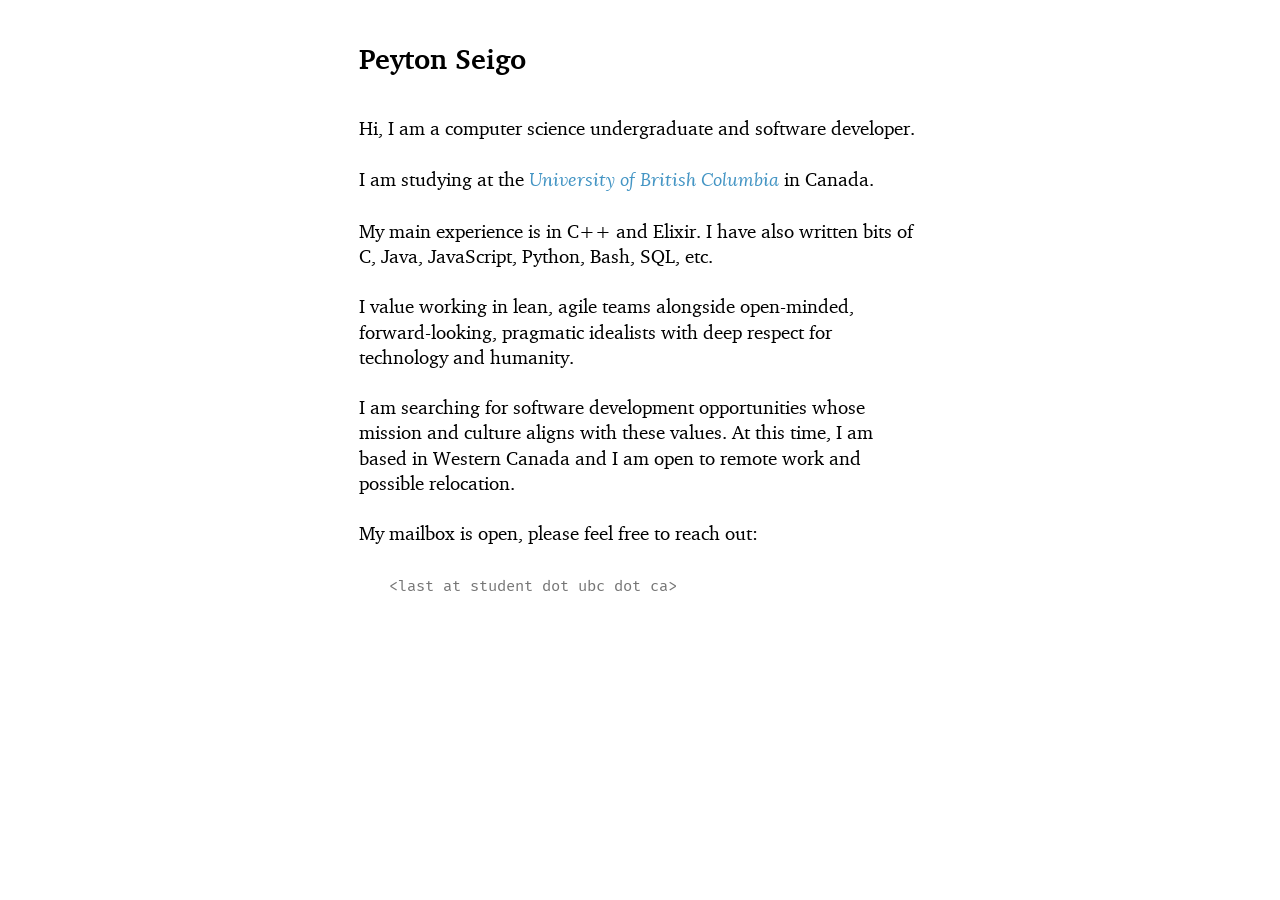
==== index.html @ 7cc97f0b "..." ====
<!doctype html>
<html lang="en">
<head>
  <meta charset="utf-8">
  <title>Peyton Seigo</title>

  <meta name="author" content="Peyton Seigo">
  <meta name="description" content="Peyton is a computer science undergraduate and software developer.">
  <meta name="viewport" content="width=device-width, initial-scale=1">
  <meta name="theme-color" content="#2577a6">

  <meta property="og:site_name" content="Peyton Seigo">
  <meta property="og:url" content="https://peytonseigo.ca/">
  <meta property="og:locale" content="en_CA">

  <meta property="og:type" content="website">
  <meta name="twitter:card" content="summary">

  <meta property="og:title" content="Peyton Seigo">
  <meta name="twitter:title" content="Peyton Seigo">
  <meta property="og:description" content="Peyton Seigo's website.">
  <meta name="twitter:description" content="Peyton Seigo's website.">
  <meta property="og:image" content="https://peytonseigo.ca/images/social-media-hero.png">
  <meta name="twitter:image" content="https://peytonseigo.ca/images/social-media-hero.png">
  <meta property="og:image:alt" content="Peyton Seigo">
  <meta name="twitter:image:alt" content="Peyton Seigo">

  <link rel="apple-touch-icon" type="image/x-icon" sizes="180x180" href="https://peytonseigo.ca/apple-touch-icon.png">
  <link rel="icon" type="image/x-icon" sizes="32x32" href="https://peytonseigo.ca/favicon-32x32.png">
  <link rel="icon" type="image/x-icon" sizes="16x16" href="https://peytonseigo.ca/favicon-16x16.png">
  <link rel="manifest" href="https://peytonseigo.ca/site.webmanifest">

  <link rel="stylesheet" href="/css/prism-duotone-light.css"><style>/*! modern-normalize v0.6.0 | MIT License | https://github.com/sindresorhus/modern-normalize */*,::after,::before{box-sizing:border-box}:root{-moz-tab-size:4;-o-tab-size:4;tab-size:4}html{line-height:1.15;-webkit-text-size-adjust:100%}body{margin:0}body{font-family:system-ui,-apple-system,"Segoe UI",Roboto,Helvetica,Arial,sans-serif,"Apple Color Emoji","Segoe UI Emoji"}hr{height:0}abbr[title]{-webkit-text-decoration:underline dotted;text-decoration:underline dotted}b,strong{font-weight:bolder}code,kbd,pre,samp{font-family:SFMono-Regular,Consolas,"Liberation Mono",Menlo,monospace;font-size:1em}small{font-size:80%}sub,sup{font-size:75%;line-height:0;position:relative;vertical-align:baseline}sub{bottom:-.25em}sup{top:-.5em}button,input,optgroup,select,textarea{font-family:inherit;font-size:100%;line-height:1.15;margin:0}button,select{text-transform:none}[type=button],[type=reset],[type=submit],button{-webkit-appearance:button}[type=button]::-moz-focus-inner,[type=reset]::-moz-focus-inner,[type=submit]::-moz-focus-inner,button::-moz-focus-inner{border-style:none;padding:0}[type=button]:-moz-focusring,[type=reset]:-moz-focusring,[type=submit]:-moz-focusring,button:-moz-focusring{outline:1px dotted ButtonText}fieldset{padding:.35em .75em .625em}legend{padding:0}progress{vertical-align:baseline}[type=number]::-webkit-inner-spin-button,[type=number]::-webkit-outer-spin-button{height:auto}[type=search]{-webkit-appearance:textfield;outline-offset:-2px}[type=search]::-webkit-search-decoration{-webkit-appearance:none}::-webkit-file-upload-button{-webkit-appearance:button;font:inherit}summary{display:list-item}@font-face{font-family:Charter;src:url(/fonts/charter_regular-webfont.eot);src:url(/fonts/charter_regular-webfont.eot?#iefix) format("embedded-opentype"),url(/fonts/charter_regular-webfont.woff) format("woff");font-weight:400;font-style:normal;font-display:swap}@font-face{font-family:Charter;src:url(/fonts/charter_bold-webfont.eot);src:url(/fonts/charter_bold-webfont.eot?#iefix) format("embedded-opentype"),url(/fonts/charter_bold-webfont.woff) format("woff");font-weight:700;font-style:normal;font-display:swap}@font-face{font-family:Charter;src:url(/fonts/charter_italic-webfont.eot);src:url(/fonts/charter_italic-webfont.eot?#iefix) format("embedded-opentype"),url(/fonts/charter_italic-webfont.woff) format("woff");font-weight:400;font-style:italic;font-display:swap}@font-face{font-family:Charter;src:url(/fonts/charter_bold_italic-webfont.eot);src:url(/fonts/charter_bold_italic-webfont.eot?#iefix) format("embedded-opentype"),url(/fonts/charter_bold_italic-webfont.woff) format("woff");font-weight:700;font-style:italic;font-display:swap}@font-face{font-family:Lora;src:url(/fonts/lora-variablefont_wght-webfont.woff2) format("woff2"),url(/fonts/lora-variablefont_wght-webfont.woff) format("woff");font-weight:400;font-style:normal;font-display:swap}@font-face{font-family:Lora;src:url(/fonts/lora-italic-variablefont_wght-webfont.woff2) format("woff2"),url(/fonts/lora-italic-variablefont_wght-webfont.woff) format("woff");font-weight:400;font-style:italic;font-display:swap}@font-face{font-family:Merriweather;src:url(/fonts/merriweather-light-webfont.woff2) format("woff2"),url(/fonts/merriweather-light-webfont.woff) format("woff");font-weight:300;font-style:normal;font-display:swap}@font-face{font-family:Merriweather;src:url(/fonts/merriweather-lightitalic-webfont.woff2) format("woff2"),url(/fonts/merriweather-lightitalic-webfont.woff) format("woff");font-weight:300;font-style:italic;font-display:swap}@font-face{font-family:Merriweather;src:url(/fonts/merriweather-regular-webfont.woff2) format("woff2"),url(/fonts/merriweather-regular-webfont.woff) format("woff");font-weight:400;font-style:normal;font-display:swap}@font-face{font-family:Merriweather;src:url(/fonts/merriweather-italic-webfont.woff2) format("woff2"),url(/fonts/merriweather-italic-webfont.woff) format("woff");font-weight:400;font-style:italic;font-display:swap}@font-face{font-family:Merriweather;src:url(/fonts/merriweather-bold-webfont.woff2) format("woff2"),url(/fonts/merriweather-bold-webfont.woff) format("woff");font-weight:700;font-style:normal;font-display:swap}@font-face{font-family:Merriweather;src:url(/fonts/merriweather-bolditalic-webfont.woff2) format("woff2"),url(/fonts/merriweather-bolditalic-webfont.woff) format("woff");font-weight:700;font-style:italic;font-display:swap}@font-face{font-family:Merriweather;src:url(/fonts/merriweather-black-webfont.woff2) format("woff2"),url(/fonts/merriweather-black-webfont.woff) format("woff");font-weight:900;font-style:normal;font-display:swap}@font-face{font-family:Merriweather;src:url(/fonts/merriweather-blackitalic-webfont.woff2) format("woff2"),url(/fonts/merriweather-blackitalic-webfont.woff) format("woff");font-weight:900;font-style:italic;font-display:swap}@font-face{font-family:"Yeseva One";src:url(/fonts/yesevaone-regular-webfont.woff2) format("woff2"),url(/fonts/yesevaone-regular-webfont.woff) format("woff");font-weight:400;font-style:normal;font-display:swap}@font-face{font-family:"Fira Code";src:url(/fonts/FiraCode-Light.woff2) format("woff2"),url(/fonts/FiraCode-Light.woff) format("woff");font-weight:300;font-style:normal;font-display:swap}@font-face{font-family:"Fira Code";src:url(/fonts/FiraCode-Regular.woff2) format("woff2"),url(/fonts/FiraCode-Regular.woff) format("woff");font-weight:400;font-style:normal;font-display:swap}@font-face{font-family:"Fira Code";src:url(/fonts/FiraCode-Medium.woff2) format("woff2"),url(/fonts/FiraCode-Medium.woff) format("woff");font-weight:500;font-style:normal;font-display:swap}@font-face{font-family:"Fira Code";src:url(/fonts/FiraCode-SemiBold.woff2) format("woff2"),url(/fonts/FiraCode-SemiBold.woff) format("woff");font-weight:600;font-style:normal;font-display:swap}@font-face{font-family:"Fira Code";src:url(/fonts/FiraCode-Bold.woff2) format("woff2"),url(/fonts/FiraCode-Bold.woff) format("woff");font-weight:700;font-style:normal;font-display:swap}@font-face{font-family:"Fira Code VF";src:url(/fonts/FiraCode-VF.woff2) format("woff2-variations"),url(/fonts/FiraCode-VF.woff) format("woff-variations");font-weight:300 700;font-style:normal;font-display:swap}footer{color:#828282;font-size:.75em;font-style:italic;letter-spacing:.075em;padding:1em;position:absolute;bottom:0;left:0;right:0;text-align:center}nav.website-nav ul{list-style:none;margin:0 auto}nav.website-nav li{display:inline;margin-right:16px}nav.website-nav ul>li>a{color:#000;font-size:12pt;font-style:normal}nav.website-nav ul>li>a:hover{color:#4f4f4f}nav.website-nav ul>li.active>a{color:#828282;font-style:italic}nav.website-nav ul>li.active>a:hover{color:#828282}nav.website-nav ul>li.special>a{color:#2577a6}nav.website-nav ul>li.special>a:hover{color:#4495c4}nav.website-nav ul>li.special.active>a{color:#4495c4;font-style:italic}nav.website-nav ul>li.special.active>a:hover{color:#4495c4}body>main>header{grid-column:main;margin-top:1em}@media(min-width:601px){body>main>header{text-align:left}}@media(max-width:600px){body>main>header{text-align:center}}body>main>header>*{grid-column:main}body>main>header>span.h1-container{color:#2577a6;margin:0;margin-top:.2em}body>main>header>span.h1-container>*{display:inline}body>main>header>span.h1-container>*>a{font-style:normal}body>main>header>span.h1-container>h1{font-family:Lora,Georgia,serif;margin:0;font-size:1.1em}body>main>header>div.header-nav{grid-column:main}body>main>header>div.header-nav>nav{position:relative}body>main>header>div.header-nav>nav>ul{padding:0}body>main>header>div.header-nav .fa-ellipsis-h{font-size:36px}body>main>header>div.header-nav .nav-open-btn{display:none}@media(max-width:600px){body>main>header>div.header-nav .nav-open-btn{display:inline-block;height:45px;padding-left:70px;padding-right:70px;margin-top:12px;-webkit-filter:invert(17%) sepia(68%) saturate(846%) hue-rotate(163deg) brightness(95%) contrast(99%);filter:invert(17%) sepia(68%) saturate(846%) hue-rotate(163deg) brightness(95%) contrast(99%)}body>main>header>div.header-nav nav{display:none}}body>main>header>div.fullscreen-nav{visibility:hidden;position:fixed;background-color:#063956;top:0;left:0;width:100%;height:0;overflow:hidden;opacity:0;transition:opacity .35s,visibility .35s,height .35s;z-index:999;text-align:left}body>main>header>div.fullscreen-nav.open{visibility:visible;opacity:1;height:100%}body>main>header>div.fullscreen-nav .nav-close-btn{-webkit-filter:invert(99%) sepia(3%) saturate(250%) hue-rotate(230deg) brightness(120%) contrast(100%);filter:invert(99%) sepia(3%) saturate(250%) hue-rotate(230deg) brightness(120%) contrast(100%);width:68px;height:68px;padding:20px;position:absolute;top:1.2em;right:1.2em;font-size:2em;font-style:light}body>main>header>div.fullscreen-nav>nav{height:100%}body>main>header>div.fullscreen-nav>nav>ul{width:80%;position:absolute;top:50%;left:40%;transform:translate(-40%,-50%);line-height:2.4em}body>main>header>div.fullscreen-nav>nav>ul>li{display:block}body>main>header>div.fullscreen-nav>nav>ul>li>a{font-size:2em;color:#fff;font-weight:400;font-style:normal}body>main>header>div.fullscreen-nav>nav>ul>li>a:hover{color:#e0e0e0}body>main>header>div.fullscreen-nav>nav>ul>li.active>a{color:#bdbdbd;font-style:italic}body>main>header>div.fullscreen-nav>nav>ul>li.active>a:hover{color:#bdbdbd}body>main>header>div.fullscreen-nav>nav>ul>li.special>a{color:#d9bd7e}body>main>header>div.fullscreen-nav>nav>ul>li.special>a:hover{color:#a8883c}body>main>header>div.fullscreen-nav>nav>ul>li.special.active>a{color:#a8883c;font-style:italic}body>main>header>div.fullscreen-nav>nav>ul>li.special.active>a:hover{color:#a8883c}body>main>header>hr{border-bottom-style:solid;border-bottom-width:2px}html{height:100%}body{min-height:100%;position:relative}@media only screen and (min-width:1100px){.one-column{width:718px;margin:0 auto}}@media only screen and (min-width:800px)and (max-width:1100px){.one-column{margin:0 15%}}@media only screen and (max-width:800px){.one-column{margin:0 5%}}main{width:100%;position:relative;display:grid;padding-bottom:5em}@media(min-width:980px){main{grid-template-columns:[full-start] minmax(1em,1fr) [expansion-start] minmax(0,8em) [main-start] minmax(12em,600px) [main-end] minmax(0,8em) [expansion-end] minmax(1em,1fr) [full-end]}}@media(max-width:980px){main{grid-template-columns:[full-start] minmax(1em,1fr) [main-start] minmax(12em,600px) [main-end] minmax(1em,1fr) [full-end]}}main>figure{margin:0;display:inherit;grid-template-columns:inherit;grid-column:full;background-color:#111;color:#fff}main>figure>*{grid-column:main}main>*{margin:0;grid-column:main}body{font-family:Charter,Merriweather,Lucida Bright,serif;font-size:14pt;line-height:1.35;/*-webkit-hyphens:auto;-ms-hyphens:auto;hyphens:auto;*/text-rendering:optimizeLegibility}ol,p,ul{margin:.5em 0}.link-style,a{transition-duration:.1s;transition-timing-function:ease-in-out;transition-property:color;cursor:pointer;font-family:Lora,Georgia,serif;font-style:italic;font-size:.95em;color:#4495c4;text-decoration:none}.link-style:hover,a:hover{color:#9dcbe6}.link-style.big-link,a.big-link{font-size:1.2em;font-weight:700}.link-style.header-anchor,a.header-anchor{color:#bdbdbd}.link-style.header-anchor:hover,a.header-anchor:hover{color:#e0e0e0}@media(min-width:980px){.link-style.header-anchor,a.header-anchor{font-size:.8em;position:absolute;left:-1.1em;top:.2em}}a.post-tag{transition-duration:.1s;transition-timing-function:ease-in-out;background-color:#f2f2f2;border-radius:1em;color:#4f4f4f;display:inline-block;font-size:12px;margin-bottom:5px;margin-right:7px;padding:4px 11px;text-decoration:none;transition-property:background-color}a.post-tag:hover{background-color:#e0e0e0}blockquote{font-size:.95em;line-height:1.3;margin-left:2.5rem;font-style:italic}ol{list-style-type:decimal}ol>li>ol{list-style-type:lower-roman}ol>li>ol>li>ol{list-style-type:lower-latin}nav.table-of-contents>ol>li>a{font-style:normal;font-size:.95em}ol.chevron,ul.chevron{list-style:none}ol.chevron>li,ul.chevron>li{margin-left:-20px}ol.chevron>li::before,ul.chevron>li::before{content:"➤";font-size:.6em;margin-left:-20px;margin-top:6px;position:absolute}ol.no-bullet,ul.no-bullet{list-style:none}dl>dt{list-style:none;font-weight:700}dl>dd{margin-left:0;margin-bottom:1em}@media(max-width:980px){dl>dd,dl>dt{margin-left:40px}}dl.chevron>dt::before{content:"›";font-size:2em;margin-left:-35px;margin-top:-20px;position:absolute;padding:.1em .2em}dl.numbered{counter-reset:list-counter}dl.numbered>dt::before{content:counter(list-counter);counter-increment:list-counter;font-size:.8em;margin-left:-2.5em;margin-top:.17em;position:absolute;padding:.1em .5em;border:.1em solid;border-radius:1em}dl.hammer-and-wrench>dt::before{content:"🛠";margin-left:-1.61em;position:absolute}dl.boxed-with-bullet{background-color:#faf8f5;margin:.6em 0;padding:1.15em 2.5em}dl.boxed-without-bullet{background-color:#faf8f5;margin:.6em 0;padding:1.07em 1.6em}h1,h2,h3,h4,h5,h6{position:relative;margin-bottom:.5em;margin-top:.8em}h2{font-size:1.35em}h3{font-size:1.05em}table{border-spacing:.7em}table>thead{text-align:left}hr{width:100%;border:0;border-bottom:3px dotted #e0e0e0}mark{background-color:#ffed5a}.style-links a{font-family:Lora,Georgia,serif;font-size:.94em;font-variant:small-caps;letter-spacing:.1em;text-decoration:none;text-transform:lowercase}address{display:inline;font-style:inherit}select{padding:.2em 1em}.selector-code-block{display:none}article .post-end-cta{background-color:#faf8f5;margin:1em 0;padding:1.2em}article.main{display:inherit;grid-column:full;grid-template-columns:inherit;padding:0}article.main>*{grid-column:main}article.main>h1{font-size:1.6em;line-height:118%;margin-bottom:.2em;text-align:left}article.main>time.post-date{color:#828282;display:block;text-align:left;margin-bottom:.5em}article.main>.full-width{background-color:#faf8f5;display:inherit;grid-column:full;grid-template-columns:inherit;margin:0;padding:1em 1em 0 1em;margin:1em 0;overflow:auto}article.main>.full-width.align-main>*{grid-column:main}article.main>.full-width.align-expansion>*{grid-column:expansion}article.main>.full-width>*{margin-bottom:1em}article.main .post-cover{margin-bottom:1em}article.main .post-cover>img{margin:0 auto}article.main .center-horizontal{margin:0 auto}article.main .post-cover{display:grid;grid-template-columns:inherit;grid-column:expansion;justify-content:center}article.main .post-cover>figcaption{grid-column:main;padding-top:1em}article.main .post-cover>img{grid-column:expansion}@media(max-width:980px){article.main .full-width-on-small-screens{grid-column:full!important}article.main .post-cover{grid-column:full}article.main .post-cover>img{grid-column:full}}@media(min-width:980px){article.main .expand-on-desktop{grid-column:expansion!important}article.main div.aside-wrapper{visibility:hidden;height:0;width:0;padding:0;margin:0;border:none}article.main div.aside-wrapper>aside{visibility:visible;background-color:#fff;padding:.5em;position:relative;left:calc(2.5rem * -4 - 1em);width:calc(2.5rem * 4)}}.post-list .post-summary{margin:1.4em 0}.post-list .post-summary h3{margin:10px 0}.post-list .post-summary h3>a{color:#000;font-family:Lora,Georgia,serif;font-size:1.05em;font-style:normal;font-weight:700}.post-list .post-summary img{border-radius:.2em;border-color:#4f4f4f;max-height:200px;-o-object-fit:cover;object-fit:cover;width:100%}.post-list .post-summary .description{margin:11px 0}.landing-hero p.hero-subtitle{font-family:Lora,Georgia,serif;font-style:italic;font-weight:700;margin-bottom:5px}.landing-hero p.hero-description{font-size:1.2em;margin:1em 0 .2em 0;word-break:keep-all;-webkit-hyphens:none;-ms-hyphens:none;hyphens:none}@media(min-width:980px){.landing-hero{grid-column:main}}@media(min-width:980px){.index-featured{grid-column:main}}.index-featured>h2{font-size:1.5em;font-family:Yeseva One,Lora,Georgia,serif;font-weight:400;margin-bottom:0}.index-featured>div.background-ascii{display:block}@media(max-width:980px){.index-featured>div.background-ascii{display:none}}.index-featured>div.background-ascii>div{position:absolute;margin-top:.2em;margin-left:-4em;scale:1.1;z-index:-1;color:#9dcbe6;-webkit-filter:blur(.02em);filter:blur(.02em)}.index-featured>div.background-ascii>div>pre{overflow:hidden;-webkit-animation-name:fadein;animation-name:fadein;-webkit-animation-timing-function:linear;animation-timing-function:linear;-webkit-animation-duration:2s;animation-duration:2s}@-webkit-keyframes fadein{from{opacity:0;display:none}to{opacity:1;display:block}}@keyframes fadein{from{opacity:0;display:none}to{opacity:1;display:block}}.index-message{display:grid}@media(min-width:980px){.index-message{grid-column:full}}@media(min-width:980px){.index-message>.post-end-cta{grid-column:expansion}}.index-summaries{display:flex;gap:40px;flex-wrap:wrap}@media(min-width:980px){.index-summaries{grid-column:main}}.index-summaries>div{flex-grow:1;flex-basis:300px}.index-summaries>div>h2{font-size:1.5em;font-family:Yeseva One,Lora,Georgia,serif;font-weight:400;margin-bottom:0}body{background-color:#fff}figure img{max-width:100%}figure>figcaption{color:#828282}figure.center-contents>*{margin:0 auto}.youtube-embed{position:relative;width:100%;padding-top:56.25%}.youtube-embed>iframe{position:absolute;top:0;right:0;bottom:0;left:0;width:100%;height:100%}</style>

  <style>
    article {
      padding: 1em;
    }

    @keyframes fade-in {
      0% {
        opacity: 0;
      }
      100% {
        opacity: 1;
      }
    }

    .fade-in {
      animation: fade-in ease 2s;
    }

    .hidden {
      visibility: hidden;
    }

    .asdfghjkl {
      color: #757575;
      font-family: 'Fira Code', Consolas, Courier, monospace;
      /* font-size: .64em; */
      font-size: .81em;
      margin-left: 2em;
      margin-top: 6em;
    }
  </style>

</head>


<body>
<main>
<article>

  <h1>Peyton Seigo</h1>

  <div style="margin-top: 2em;">
    <p>
      Hi, I am a computer science undergraduate and software developer.
      <br><br>
      I am studying at the <a href="https://www.cs.ubc.ca/about-our-department" target="_blank" rel="noreferrer noopener">University of British Columbia</a> in Canada.
      <br><br>
      My main experience is in C++ and Elixir. I have also written bits of C, Java, JavaScript, Python, Bash, SQL, etc.
      <br><br>
      I value working in lean, agile teams alongside open-minded, forward-looking, pragmatic idealists with deep respect for technology and humanity.
      <br><br>
      I am searching for software development opportunities whose mission and culture aligns with these values. At this time, I am based in Western Canada and I am open to remote work and possible relocation.
      <br><br>
      My mailbox is open, please feel free to reach out:
      <br><br>
      <span class="asdfghjkl">&#60;last at student dot ubc dot ca&#62;</span>
    </p>
  </div>

</article>
</main>

<!--
<script type="text/javascript">
"use strict";

function cascade_reveal_HTML_children(element, delay) {
  return _do_cascade_reveal_HTML_children(element, delay, 0);
}

function _do_cascade_reveal_HTML_children(element, delay, index) {
  const children = element.children;
  const numItems = children.length;

  if (index < numItems) {
    setTimeout(() => {
      children.item(index).setAttribute("class", "fade-in");
      children.item(index).setAttribute("style", "");
      _do_cascade_reveal_HTML_children(element, delay, index + 1);
    }, delay);
  }

  return numItems * delay;
}

function reveal_HTML(element, delay = 0) {
  const reveal = e => e.setAttribute("class", element.getAttribute("class").replace("hidden", "fade-in"));
  if (delay > 0) {
     setTimeout(() => reveal(element), delay);
  } else {
    reveal(element);
  }
}

function main() {
  const list = document.getElementById("list");
  const asdfghjkl = document.getElementsByClassName("asdfghjkl")[0];

  const delay = 150;

  const revealTime = cascade_reveal_HTML_children(list, delay);
  reveal_HTML(asdfghjkl, revealTime + 7*delay);
}


// window.onload = main;
</script>
-->

<script data-goatcounter="https://pseigo.goatcounter.com/count" async src="https://gc.zgo.at/count.js">
</script>


</body>
</html>
---- css/prism-duotone-light.css ----
/*
Name:   Duotone Light
Author: Simurai, adapted from DuoTone themes for Atom (http://simurai.com/projects/2016/01/01/duotone-themes)

Conversion: Bram de Haan (http://atelierbram.github.io/Base2Tone-prism/output/prism/prism-base2tone-morning-light.css)
Generated with Base16 Builder (https://github.com/base16-builder/base16-builder)
*/

code[class*="language-"],
pre[class*="language-"] {
	font-family: Fira Code, Consolas, Menlo, Monaco, "Andale Mono WT", "Andale Mono", "Lucida Console", "Lucida Sans Typewriter", "DejaVu Sans Mono", "Bitstream Vera Sans Mono", "Liberation Mono", "Nimbus Mono L", "Courier New", Courier, monospace;
	font-feature-settings: "calt"; /* Fira Code: IE 10+, Edge Legacy */
	font-variant-ligatures: contextual; /* CodeMirror */
	font-size: 14px;
	line-height: 1.375;
	direction: ltr;
	text-align: left;
	white-space: pre;
	word-spacing: normal;
	word-break: normal;

	-moz-tab-size: 4;
	-o-tab-size: 4;
	tab-size: 4;

	-webkit-hyphens: none;
	-moz-hyphens: none;
	-ms-hyphens: none;
	hyphens: none;
	color: #555;
}

pre > code[class*="language-"] {
	font-size: 1em;
}

pre[class*="language-"]::-moz-selection, pre[class*="language-"] ::-moz-selection,
code[class*="language-"]::-moz-selection, code[class*="language-"] ::-moz-selection {
	text-shadow: none;
	background-color: #eee8d5;
}

pre[class*="language-"]::selection, pre[class*="language-"] ::selection,
code[class*="language-"]::selection, code[class*="language-"] ::selection {
	text-shadow: none;
	background-color: #eee8d5;
}

/* Code blocks */
pre[class*="language-"] {
	margin: .5em 0;
}

/* Inline code */
:not(pre) > code[class*="language-"] {
	padding: .1em;
	border-radius: .3em;
}

.token.comment,
.token.prolog,
.token.doctype,
.token.cdata {
	color: #b6ad9a;
}

.token.punctuation {
	color: #b6ad9a;
}

.token.namespace {
	opacity: .7;
}

.token.tag,
.token.operator,
.token.number {
	color: #063289;
}

.token.property,
.token.function {
	color: #b29762;
}

.token.tag-id,
.token.selector,
.token.atrule-id {
	color: #2d2006;
}

code.language-javascript,
.token.attr-name {
	color: #896724;
}

code.language-css,
code.language-scss,
.token.boolean,
.token.string,
.token.entity,
.token.url,
.language-css .token.string,
.language-scss .token.string,
.style .token.string,
.token.attr-value,
.token.keyword,
.token.control,
.token.directive,
.token.unit,
.token.statement,
.token.regex,
.token.atrule {
	color: #728fcb;
}

.token.placeholder,
.token.variable {
	color: #93abdc;
}

.token.deleted {
	display:block;
	background-color: #f7d9d8;
}

.token.inserted {
	text-decoration: none;
	display: block;
	background-color: #caf9cf;
}

.token.italic {
	font-style: italic;
}

.token.important,
.token.bold {
	font-weight: bold;
}

.token.important {
	color: #896724;
}

.token.entity {
	cursor: help;
}

pre > code.highlight {
	outline: .4em solid #896724;
	outline-offset: .4em;
}

/* overrides color-values for the Line Numbers plugin
 * http://prismjs.com/plugins/line-numbers/
 */
.line-numbers .line-numbers-rows {
	border-right-color: #ece8de;
}

.line-numbers-rows > span:before {
	color: #cdc4b1;
}

/* overrides color-values for the Line Highlight plugin
 * http://prismjs.com/plugins/line-highlight/
 */
.line-highlight {
	background: rgba(45, 32, 6, 0.2);
	background: -webkit-linear-gradient(left, rgba(45, 32, 6, 0.2) 70%, rgba(45, 32, 6, 0));
	background: linear-gradient(to right, rgba(45, 32, 6, 0.2) 70%, rgba(45, 32, 6, 0));
}
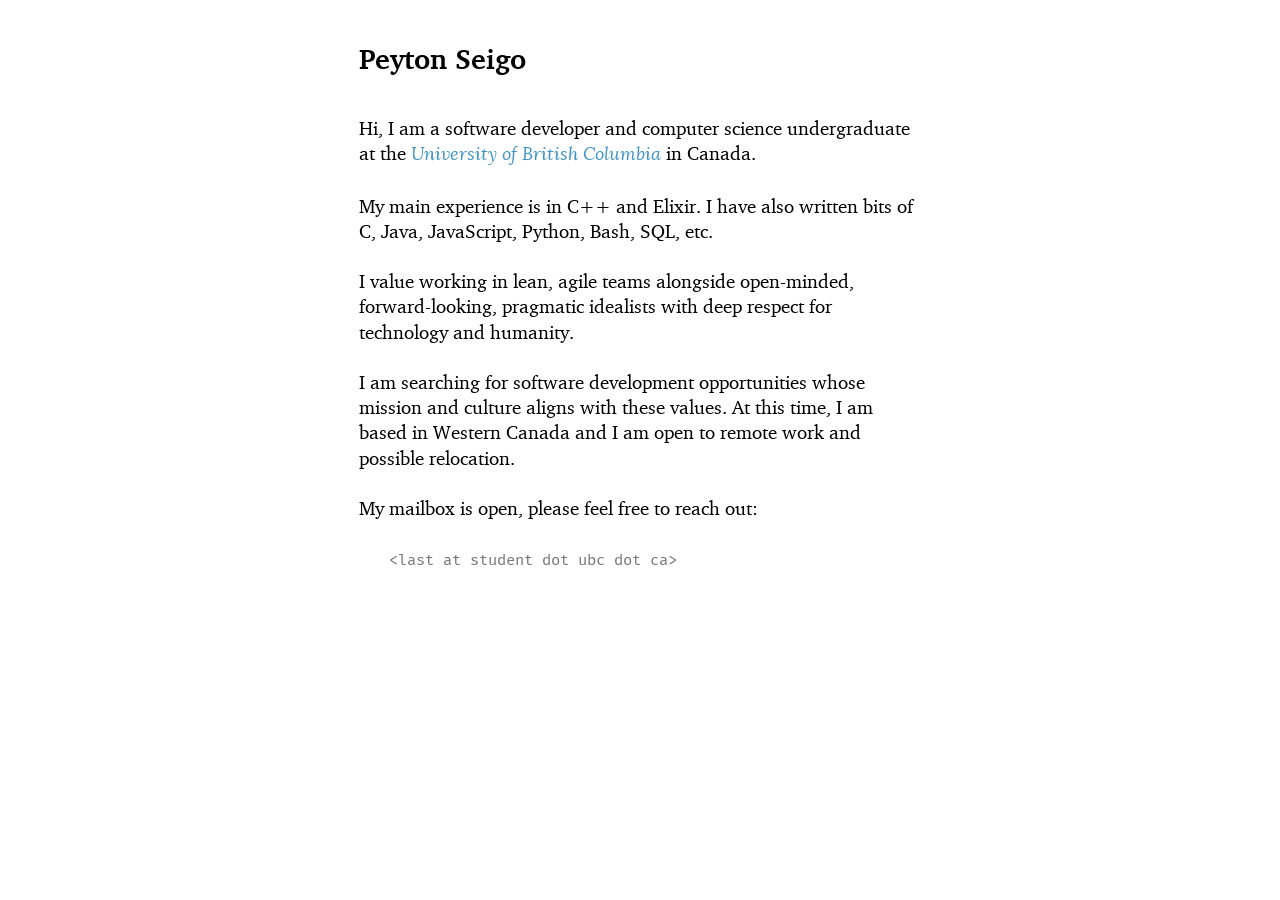
==== commit 5100bf99: "..." ====
--- a/index.html
+++ b/index.html
@@ -75,9 +75,7 @@
 
   <div style="margin-top: 2em;">
     <p>
-      Hi, I am a computer science undergraduate and software developer.
-      <br><br>
-      I am studying at the <a href="https://www.cs.ubc.ca/about-our-department" target="_blank" rel="noreferrer noopener">University of British Columbia</a> in Canada.
+      Hi, I am a software developer and computer science undergraduate at the <a href="https://www.cs.ubc.ca/about-our-department" target="_blank" rel="noreferrer noopener">University of British Columbia</a> in Canada.
       <br><br>
       My main experience is in C++ and Elixir. I have also written bits of C, Java, JavaScript, Python, Bash, SQL, etc.
       <br><br>
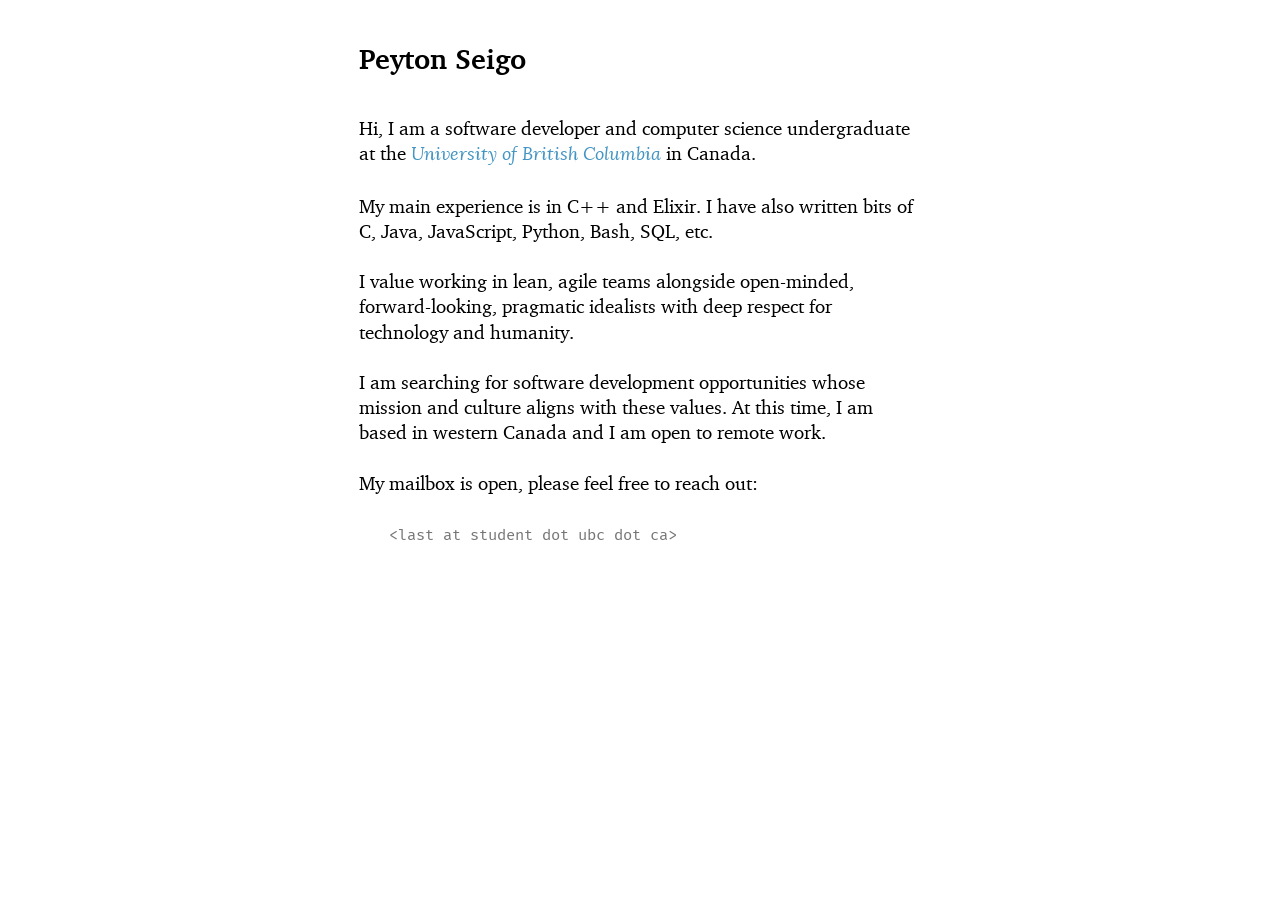
==== commit 0b753f24: "..." ====
--- a/index.html
+++ b/index.html
@@ -81,7 +81,7 @@
       <br><br>
       I value working in lean, agile teams alongside open-minded, forward-looking, pragmatic idealists with deep respect for technology and humanity.
       <br><br>
-      I am searching for software development opportunities whose mission and culture aligns with these values. At this time, I am based in Western Canada and I am open to remote work and possible relocation.
+      I am searching for software development opportunities whose mission and culture aligns with these values. At this time, I am based in western Canada and I am open to remote work.
       <br><br>
       My mailbox is open, please feel free to reach out:
       <br><br>
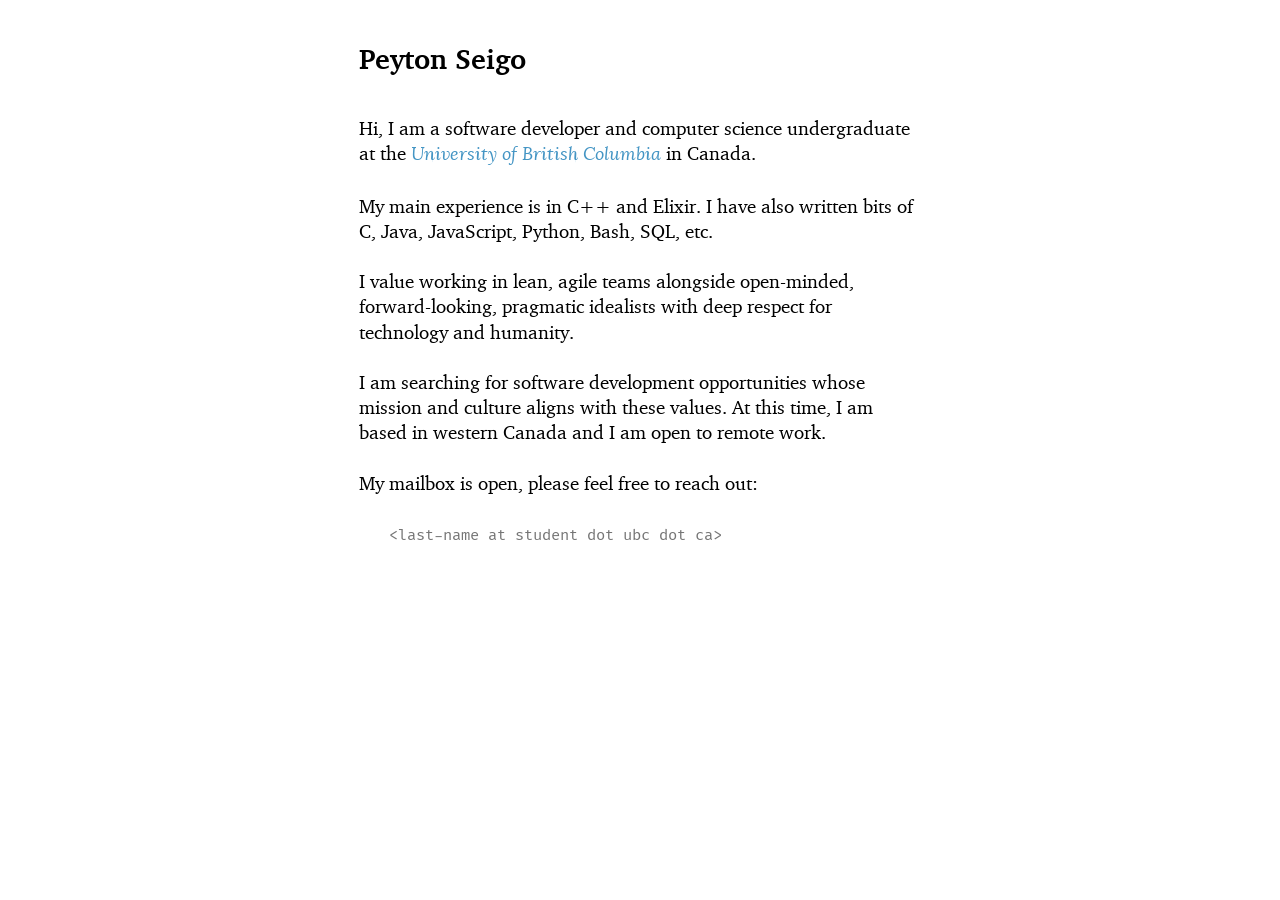
==== commit 3df695f1: "..." ====
--- a/index.html
+++ b/index.html
@@ -85,7 +85,7 @@
       <br><br>
       My mailbox is open, please feel free to reach out:
       <br><br>
-      <span class="asdfghjkl">&#60;last at student dot ubc dot ca&#62;</span>
+      <span class="asdfghjkl">&#60;last-name at student dot ubc dot ca&#62;</span>
     </p>
   </div>
 
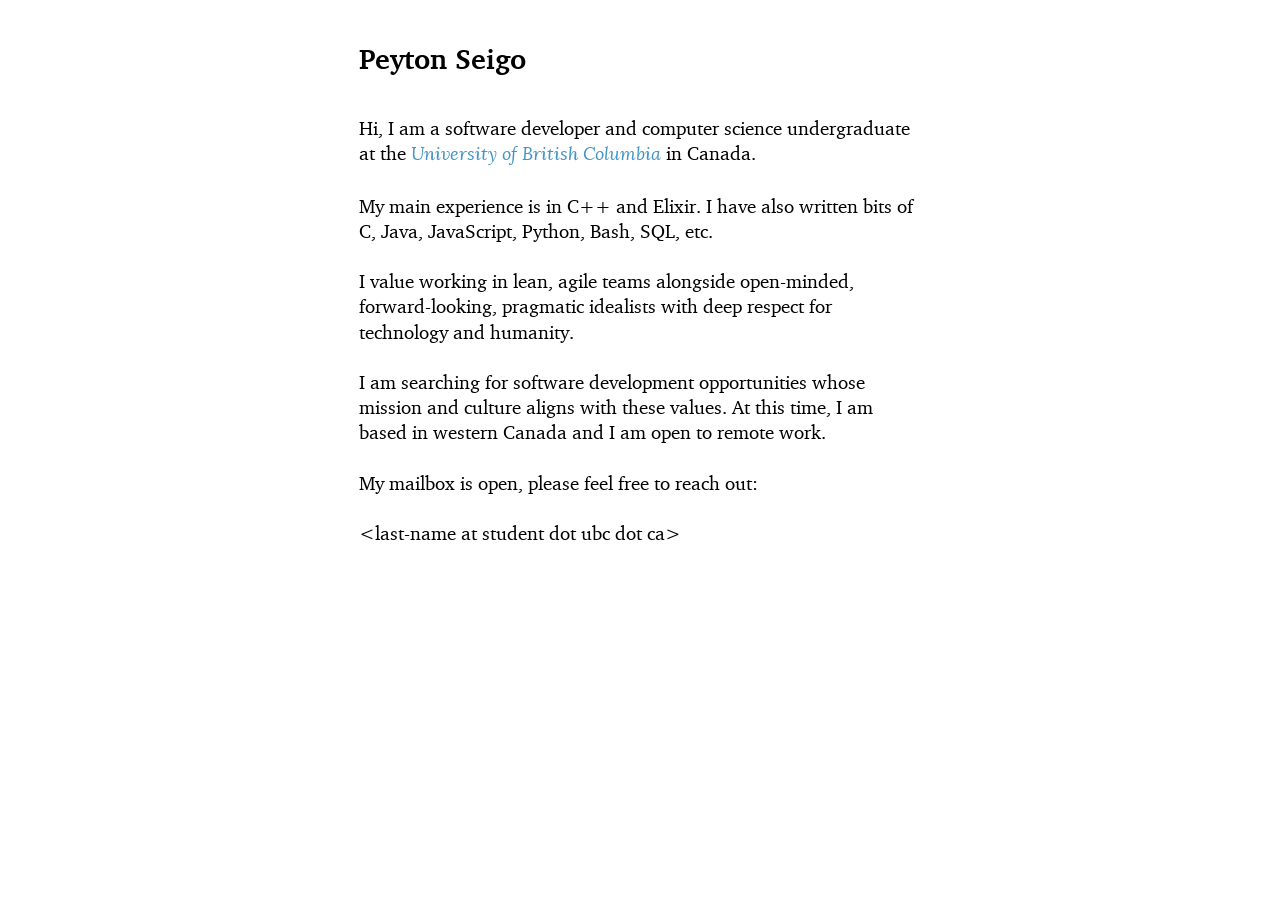
==== commit 0527e358: "..." ====
--- a/index.html
+++ b/index.html
@@ -54,7 +54,7 @@
       visibility: hidden;
     }
 
-    .asdfghjkl {
+    .less {
       color: #757575;
       font-family: 'Fira Code', Consolas, Courier, monospace;
       /* font-size: .64em; */
@@ -126,12 +126,12 @@
 
 function main() {
   const list = document.getElementById("list");
-  const asdfghjkl = document.getElementsByClassName("asdfghjkl")[0];
+  const less = document.getElementsByClassName("less")[0];
 
   const delay = 150;
 
   const revealTime = cascade_reveal_HTML_children(list, delay);
-  reveal_HTML(asdfghjkl, revealTime + 7*delay);
+  reveal_HTML(less, revealTime + 7*delay);
 }
 
 
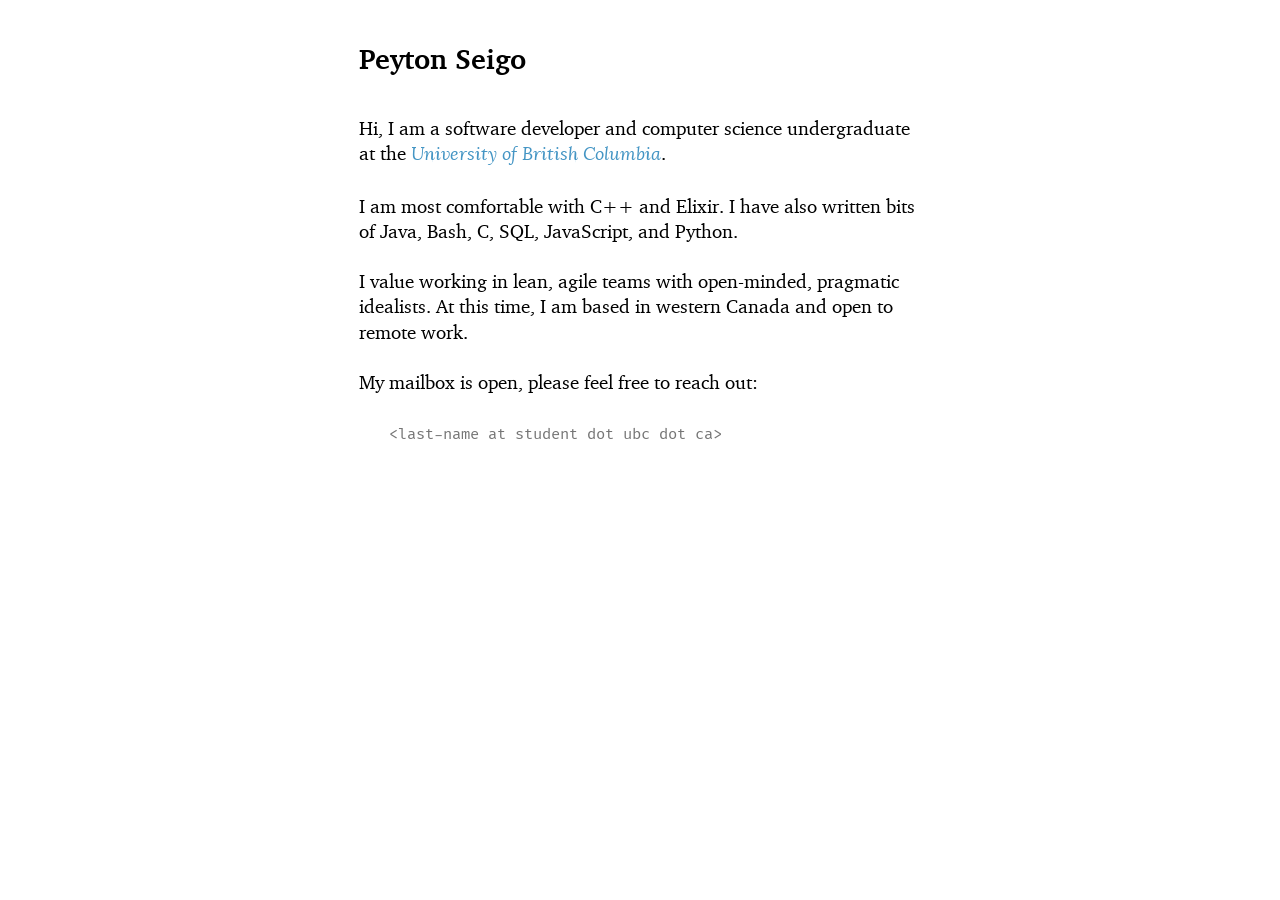
==== commit 8703dfef: "..." ====
--- a/index.html
+++ b/index.html
@@ -75,17 +75,15 @@
 
   <div style="margin-top: 2em;">
     <p>
-      Hi, I am a software developer and computer science undergraduate at the <a href="https://www.cs.ubc.ca/about-our-department" target="_blank" rel="noreferrer noopener">University of British Columbia</a> in Canada.
+      Hi, I am a software developer and computer science undergraduate at the <a href="https://www.cs.ubc.ca/about-our-department" target="_blank" rel="noreferrer noopener">University of British Columbia</a>.
       <br><br>
-      My main experience is in C++ and Elixir. I have also written bits of C, Java, JavaScript, Python, Bash, SQL, etc.
+      I am most comfortable with C++ and Elixir. I have also written bits of Java, Bash, C, SQL, JavaScript, and Python.
       <br><br>
-      I value working in lean, agile teams alongside open-minded, forward-looking, pragmatic idealists with deep respect for technology and humanity.
-      <br><br>
-      I am searching for software development opportunities whose mission and culture aligns with these values. At this time, I am based in western Canada and I am open to remote work.
+      I value working in lean, agile teams with open-minded, pragmatic idealists. At this time, I am based in western Canada and open to remote work.
       <br><br>
       My mailbox is open, please feel free to reach out:
       <br><br>
-      <span class="asdfghjkl">&#60;last-name at student dot ubc dot ca&#62;</span>
+      <span class="less">&#60;last-name at student dot ubc dot ca&#62;</span>
     </p>
   </div>
 
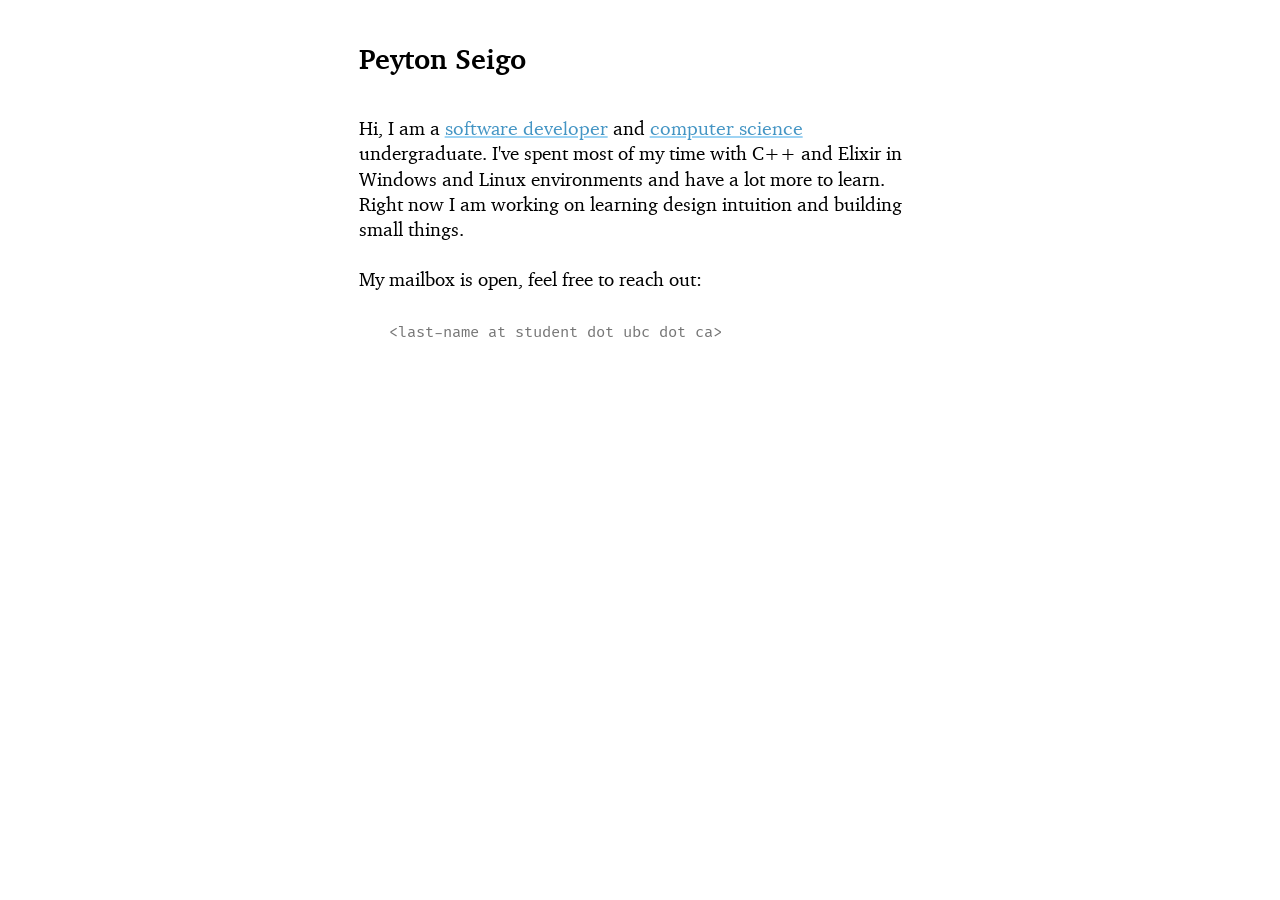
==== commit cea124b5: "..." ====
--- a/index.html
+++ b/index.html
@@ -30,7 +30,7 @@
   <link rel="icon" type="image/x-icon" sizes="16x16" href="https://peytonseigo.ca/favicon-16x16.png">
   <link rel="manifest" href="https://peytonseigo.ca/site.webmanifest">
 
-  <link rel="stylesheet" href="/css/prism-duotone-light.css"><style>/*! modern-normalize v0.6.0 | MIT License | https://github.com/sindresorhus/modern-normalize */*,::after,::before{box-sizing:border-box}:root{-moz-tab-size:4;-o-tab-size:4;tab-size:4}html{line-height:1.15;-webkit-text-size-adjust:100%}body{margin:0}body{font-family:system-ui,-apple-system,"Segoe UI",Roboto,Helvetica,Arial,sans-serif,"Apple Color Emoji","Segoe UI Emoji"}hr{height:0}abbr[title]{-webkit-text-decoration:underline dotted;text-decoration:underline dotted}b,strong{font-weight:bolder}code,kbd,pre,samp{font-family:SFMono-Regular,Consolas,"Liberation Mono",Menlo,monospace;font-size:1em}small{font-size:80%}sub,sup{font-size:75%;line-height:0;position:relative;vertical-align:baseline}sub{bottom:-.25em}sup{top:-.5em}button,input,optgroup,select,textarea{font-family:inherit;font-size:100%;line-height:1.15;margin:0}button,select{text-transform:none}[type=button],[type=reset],[type=submit],button{-webkit-appearance:button}[type=button]::-moz-focus-inner,[type=reset]::-moz-focus-inner,[type=submit]::-moz-focus-inner,button::-moz-focus-inner{border-style:none;padding:0}[type=button]:-moz-focusring,[type=reset]:-moz-focusring,[type=submit]:-moz-focusring,button:-moz-focusring{outline:1px dotted ButtonText}fieldset{padding:.35em .75em .625em}legend{padding:0}progress{vertical-align:baseline}[type=number]::-webkit-inner-spin-button,[type=number]::-webkit-outer-spin-button{height:auto}[type=search]{-webkit-appearance:textfield;outline-offset:-2px}[type=search]::-webkit-search-decoration{-webkit-appearance:none}::-webkit-file-upload-button{-webkit-appearance:button;font:inherit}summary{display:list-item}@font-face{font-family:Charter;src:url(/fonts/charter_regular-webfont.eot);src:url(/fonts/charter_regular-webfont.eot?#iefix) format("embedded-opentype"),url(/fonts/charter_regular-webfont.woff) format("woff");font-weight:400;font-style:normal;font-display:swap}@font-face{font-family:Charter;src:url(/fonts/charter_bold-webfont.eot);src:url(/fonts/charter_bold-webfont.eot?#iefix) format("embedded-opentype"),url(/fonts/charter_bold-webfont.woff) format("woff");font-weight:700;font-style:normal;font-display:swap}@font-face{font-family:Charter;src:url(/fonts/charter_italic-webfont.eot);src:url(/fonts/charter_italic-webfont.eot?#iefix) format("embedded-opentype"),url(/fonts/charter_italic-webfont.woff) format("woff");font-weight:400;font-style:italic;font-display:swap}@font-face{font-family:Charter;src:url(/fonts/charter_bold_italic-webfont.eot);src:url(/fonts/charter_bold_italic-webfont.eot?#iefix) format("embedded-opentype"),url(/fonts/charter_bold_italic-webfont.woff) format("woff");font-weight:700;font-style:italic;font-display:swap}@font-face{font-family:Lora;src:url(/fonts/lora-variablefont_wght-webfont.woff2) format("woff2"),url(/fonts/lora-variablefont_wght-webfont.woff) format("woff");font-weight:400;font-style:normal;font-display:swap}@font-face{font-family:Lora;src:url(/fonts/lora-italic-variablefont_wght-webfont.woff2) format("woff2"),url(/fonts/lora-italic-variablefont_wght-webfont.woff) format("woff");font-weight:400;font-style:italic;font-display:swap}@font-face{font-family:Merriweather;src:url(/fonts/merriweather-light-webfont.woff2) format("woff2"),url(/fonts/merriweather-light-webfont.woff) format("woff");font-weight:300;font-style:normal;font-display:swap}@font-face{font-family:Merriweather;src:url(/fonts/merriweather-lightitalic-webfont.woff2) format("woff2"),url(/fonts/merriweather-lightitalic-webfont.woff) format("woff");font-weight:300;font-style:italic;font-display:swap}@font-face{font-family:Merriweather;src:url(/fonts/merriweather-regular-webfont.woff2) format("woff2"),url(/fonts/merriweather-regular-webfont.woff) format("woff");font-weight:400;font-style:normal;font-display:swap}@font-face{font-family:Merriweather;src:url(/fonts/merriweather-italic-webfont.woff2) format("woff2"),url(/fonts/merriweather-italic-webfont.woff) format("woff");font-weight:400;font-style:italic;font-display:swap}@font-face{font-family:Merriweather;src:url(/fonts/merriweather-bold-webfont.woff2) format("woff2"),url(/fonts/merriweather-bold-webfont.woff) format("woff");font-weight:700;font-style:normal;font-display:swap}@font-face{font-family:Merriweather;src:url(/fonts/merriweather-bolditalic-webfont.woff2) format("woff2"),url(/fonts/merriweather-bolditalic-webfont.woff) format("woff");font-weight:700;font-style:italic;font-display:swap}@font-face{font-family:Merriweather;src:url(/fonts/merriweather-black-webfont.woff2) format("woff2"),url(/fonts/merriweather-black-webfont.woff) format("woff");font-weight:900;font-style:normal;font-display:swap}@font-face{font-family:Merriweather;src:url(/fonts/merriweather-blackitalic-webfont.woff2) format("woff2"),url(/fonts/merriweather-blackitalic-webfont.woff) format("woff");font-weight:900;font-style:italic;font-display:swap}@font-face{font-family:"Yeseva One";src:url(/fonts/yesevaone-regular-webfont.woff2) format("woff2"),url(/fonts/yesevaone-regular-webfont.woff) format("woff");font-weight:400;font-style:normal;font-display:swap}@font-face{font-family:"Fira Code";src:url(/fonts/FiraCode-Light.woff2) format("woff2"),url(/fonts/FiraCode-Light.woff) format("woff");font-weight:300;font-style:normal;font-display:swap}@font-face{font-family:"Fira Code";src:url(/fonts/FiraCode-Regular.woff2) format("woff2"),url(/fonts/FiraCode-Regular.woff) format("woff");font-weight:400;font-style:normal;font-display:swap}@font-face{font-family:"Fira Code";src:url(/fonts/FiraCode-Medium.woff2) format("woff2"),url(/fonts/FiraCode-Medium.woff) format("woff");font-weight:500;font-style:normal;font-display:swap}@font-face{font-family:"Fira Code";src:url(/fonts/FiraCode-SemiBold.woff2) format("woff2"),url(/fonts/FiraCode-SemiBold.woff) format("woff");font-weight:600;font-style:normal;font-display:swap}@font-face{font-family:"Fira Code";src:url(/fonts/FiraCode-Bold.woff2) format("woff2"),url(/fonts/FiraCode-Bold.woff) format("woff");font-weight:700;font-style:normal;font-display:swap}@font-face{font-family:"Fira Code VF";src:url(/fonts/FiraCode-VF.woff2) format("woff2-variations"),url(/fonts/FiraCode-VF.woff) format("woff-variations");font-weight:300 700;font-style:normal;font-display:swap}footer{color:#828282;font-size:.75em;font-style:italic;letter-spacing:.075em;padding:1em;position:absolute;bottom:0;left:0;right:0;text-align:center}nav.website-nav ul{list-style:none;margin:0 auto}nav.website-nav li{display:inline;margin-right:16px}nav.website-nav ul>li>a{color:#000;font-size:12pt;font-style:normal}nav.website-nav ul>li>a:hover{color:#4f4f4f}nav.website-nav ul>li.active>a{color:#828282;font-style:italic}nav.website-nav ul>li.active>a:hover{color:#828282}nav.website-nav ul>li.special>a{color:#2577a6}nav.website-nav ul>li.special>a:hover{color:#4495c4}nav.website-nav ul>li.special.active>a{color:#4495c4;font-style:italic}nav.website-nav ul>li.special.active>a:hover{color:#4495c4}body>main>header{grid-column:main;margin-top:1em}@media(min-width:601px){body>main>header{text-align:left}}@media(max-width:600px){body>main>header{text-align:center}}body>main>header>*{grid-column:main}body>main>header>span.h1-container{color:#2577a6;margin:0;margin-top:.2em}body>main>header>span.h1-container>*{display:inline}body>main>header>span.h1-container>*>a{font-style:normal}body>main>header>span.h1-container>h1{font-family:Lora,Georgia,serif;margin:0;font-size:1.1em}body>main>header>div.header-nav{grid-column:main}body>main>header>div.header-nav>nav{position:relative}body>main>header>div.header-nav>nav>ul{padding:0}body>main>header>div.header-nav .fa-ellipsis-h{font-size:36px}body>main>header>div.header-nav .nav-open-btn{display:none}@media(max-width:600px){body>main>header>div.header-nav .nav-open-btn{display:inline-block;height:45px;padding-left:70px;padding-right:70px;margin-top:12px;-webkit-filter:invert(17%) sepia(68%) saturate(846%) hue-rotate(163deg) brightness(95%) contrast(99%);filter:invert(17%) sepia(68%) saturate(846%) hue-rotate(163deg) brightness(95%) contrast(99%)}body>main>header>div.header-nav nav{display:none}}body>main>header>div.fullscreen-nav{visibility:hidden;position:fixed;background-color:#063956;top:0;left:0;width:100%;height:0;overflow:hidden;opacity:0;transition:opacity .35s,visibility .35s,height .35s;z-index:999;text-align:left}body>main>header>div.fullscreen-nav.open{visibility:visible;opacity:1;height:100%}body>main>header>div.fullscreen-nav .nav-close-btn{-webkit-filter:invert(99%) sepia(3%) saturate(250%) hue-rotate(230deg) brightness(120%) contrast(100%);filter:invert(99%) sepia(3%) saturate(250%) hue-rotate(230deg) brightness(120%) contrast(100%);width:68px;height:68px;padding:20px;position:absolute;top:1.2em;right:1.2em;font-size:2em;font-style:light}body>main>header>div.fullscreen-nav>nav{height:100%}body>main>header>div.fullscreen-nav>nav>ul{width:80%;position:absolute;top:50%;left:40%;transform:translate(-40%,-50%);line-height:2.4em}body>main>header>div.fullscreen-nav>nav>ul>li{display:block}body>main>header>div.fullscreen-nav>nav>ul>li>a{font-size:2em;color:#fff;font-weight:400;font-style:normal}body>main>header>div.fullscreen-nav>nav>ul>li>a:hover{color:#e0e0e0}body>main>header>div.fullscreen-nav>nav>ul>li.active>a{color:#bdbdbd;font-style:italic}body>main>header>div.fullscreen-nav>nav>ul>li.active>a:hover{color:#bdbdbd}body>main>header>div.fullscreen-nav>nav>ul>li.special>a{color:#d9bd7e}body>main>header>div.fullscreen-nav>nav>ul>li.special>a:hover{color:#a8883c}body>main>header>div.fullscreen-nav>nav>ul>li.special.active>a{color:#a8883c;font-style:italic}body>main>header>div.fullscreen-nav>nav>ul>li.special.active>a:hover{color:#a8883c}body>main>header>hr{border-bottom-style:solid;border-bottom-width:2px}html{height:100%}body{min-height:100%;position:relative}@media only screen and (min-width:1100px){.one-column{width:718px;margin:0 auto}}@media only screen and (min-width:800px)and (max-width:1100px){.one-column{margin:0 15%}}@media only screen and (max-width:800px){.one-column{margin:0 5%}}main{width:100%;position:relative;display:grid;padding-bottom:5em}@media(min-width:980px){main{grid-template-columns:[full-start] minmax(1em,1fr) [expansion-start] minmax(0,8em) [main-start] minmax(12em,600px) [main-end] minmax(0,8em) [expansion-end] minmax(1em,1fr) [full-end]}}@media(max-width:980px){main{grid-template-columns:[full-start] minmax(1em,1fr) [main-start] minmax(12em,600px) [main-end] minmax(1em,1fr) [full-end]}}main>figure{margin:0;display:inherit;grid-template-columns:inherit;grid-column:full;background-color:#111;color:#fff}main>figure>*{grid-column:main}main>*{margin:0;grid-column:main}body{font-family:Charter,Merriweather,Lucida Bright,serif;font-size:14pt;line-height:1.35;/*-webkit-hyphens:auto;-ms-hyphens:auto;hyphens:auto;*/text-rendering:optimizeLegibility}ol,p,ul{margin:.5em 0}.link-style,a{transition-duration:.1s;transition-timing-function:ease-in-out;transition-property:color;cursor:pointer;font-family:Lora,Georgia,serif;font-style:italic;font-size:.95em;color:#4495c4;text-decoration:none}.link-style:hover,a:hover{color:#9dcbe6}.link-style.big-link,a.big-link{font-size:1.2em;font-weight:700}.link-style.header-anchor,a.header-anchor{color:#bdbdbd}.link-style.header-anchor:hover,a.header-anchor:hover{color:#e0e0e0}@media(min-width:980px){.link-style.header-anchor,a.header-anchor{font-size:.8em;position:absolute;left:-1.1em;top:.2em}}a.post-tag{transition-duration:.1s;transition-timing-function:ease-in-out;background-color:#f2f2f2;border-radius:1em;color:#4f4f4f;display:inline-block;font-size:12px;margin-bottom:5px;margin-right:7px;padding:4px 11px;text-decoration:none;transition-property:background-color}a.post-tag:hover{background-color:#e0e0e0}blockquote{font-size:.95em;line-height:1.3;margin-left:2.5rem;font-style:italic}ol{list-style-type:decimal}ol>li>ol{list-style-type:lower-roman}ol>li>ol>li>ol{list-style-type:lower-latin}nav.table-of-contents>ol>li>a{font-style:normal;font-size:.95em}ol.chevron,ul.chevron{list-style:none}ol.chevron>li,ul.chevron>li{margin-left:-20px}ol.chevron>li::before,ul.chevron>li::before{content:"➤";font-size:.6em;margin-left:-20px;margin-top:6px;position:absolute}ol.no-bullet,ul.no-bullet{list-style:none}dl>dt{list-style:none;font-weight:700}dl>dd{margin-left:0;margin-bottom:1em}@media(max-width:980px){dl>dd,dl>dt{margin-left:40px}}dl.chevron>dt::before{content:"›";font-size:2em;margin-left:-35px;margin-top:-20px;position:absolute;padding:.1em .2em}dl.numbered{counter-reset:list-counter}dl.numbered>dt::before{content:counter(list-counter);counter-increment:list-counter;font-size:.8em;margin-left:-2.5em;margin-top:.17em;position:absolute;padding:.1em .5em;border:.1em solid;border-radius:1em}dl.hammer-and-wrench>dt::before{content:"🛠";margin-left:-1.61em;position:absolute}dl.boxed-with-bullet{background-color:#faf8f5;margin:.6em 0;padding:1.15em 2.5em}dl.boxed-without-bullet{background-color:#faf8f5;margin:.6em 0;padding:1.07em 1.6em}h1,h2,h3,h4,h5,h6{position:relative;margin-bottom:.5em;margin-top:.8em}h2{font-size:1.35em}h3{font-size:1.05em}table{border-spacing:.7em}table>thead{text-align:left}hr{width:100%;border:0;border-bottom:3px dotted #e0e0e0}mark{background-color:#ffed5a}.style-links a{font-family:Lora,Georgia,serif;font-size:.94em;font-variant:small-caps;letter-spacing:.1em;text-decoration:none;text-transform:lowercase}address{display:inline;font-style:inherit}select{padding:.2em 1em}.selector-code-block{display:none}article .post-end-cta{background-color:#faf8f5;margin:1em 0;padding:1.2em}article.main{display:inherit;grid-column:full;grid-template-columns:inherit;padding:0}article.main>*{grid-column:main}article.main>h1{font-size:1.6em;line-height:118%;margin-bottom:.2em;text-align:left}article.main>time.post-date{color:#828282;display:block;text-align:left;margin-bottom:.5em}article.main>.full-width{background-color:#faf8f5;display:inherit;grid-column:full;grid-template-columns:inherit;margin:0;padding:1em 1em 0 1em;margin:1em 0;overflow:auto}article.main>.full-width.align-main>*{grid-column:main}article.main>.full-width.align-expansion>*{grid-column:expansion}article.main>.full-width>*{margin-bottom:1em}article.main .post-cover{margin-bottom:1em}article.main .post-cover>img{margin:0 auto}article.main .center-horizontal{margin:0 auto}article.main .post-cover{display:grid;grid-template-columns:inherit;grid-column:expansion;justify-content:center}article.main .post-cover>figcaption{grid-column:main;padding-top:1em}article.main .post-cover>img{grid-column:expansion}@media(max-width:980px){article.main .full-width-on-small-screens{grid-column:full!important}article.main .post-cover{grid-column:full}article.main .post-cover>img{grid-column:full}}@media(min-width:980px){article.main .expand-on-desktop{grid-column:expansion!important}article.main div.aside-wrapper{visibility:hidden;height:0;width:0;padding:0;margin:0;border:none}article.main div.aside-wrapper>aside{visibility:visible;background-color:#fff;padding:.5em;position:relative;left:calc(2.5rem * -4 - 1em);width:calc(2.5rem * 4)}}.post-list .post-summary{margin:1.4em 0}.post-list .post-summary h3{margin:10px 0}.post-list .post-summary h3>a{color:#000;font-family:Lora,Georgia,serif;font-size:1.05em;font-style:normal;font-weight:700}.post-list .post-summary img{border-radius:.2em;border-color:#4f4f4f;max-height:200px;-o-object-fit:cover;object-fit:cover;width:100%}.post-list .post-summary .description{margin:11px 0}.landing-hero p.hero-subtitle{font-family:Lora,Georgia,serif;font-style:italic;font-weight:700;margin-bottom:5px}.landing-hero p.hero-description{font-size:1.2em;margin:1em 0 .2em 0;word-break:keep-all;-webkit-hyphens:none;-ms-hyphens:none;hyphens:none}@media(min-width:980px){.landing-hero{grid-column:main}}@media(min-width:980px){.index-featured{grid-column:main}}.index-featured>h2{font-size:1.5em;font-family:Yeseva One,Lora,Georgia,serif;font-weight:400;margin-bottom:0}.index-featured>div.background-ascii{display:block}@media(max-width:980px){.index-featured>div.background-ascii{display:none}}.index-featured>div.background-ascii>div{position:absolute;margin-top:.2em;margin-left:-4em;scale:1.1;z-index:-1;color:#9dcbe6;-webkit-filter:blur(.02em);filter:blur(.02em)}.index-featured>div.background-ascii>div>pre{overflow:hidden;-webkit-animation-name:fadein;animation-name:fadein;-webkit-animation-timing-function:linear;animation-timing-function:linear;-webkit-animation-duration:2s;animation-duration:2s}@-webkit-keyframes fadein{from{opacity:0;display:none}to{opacity:1;display:block}}@keyframes fadein{from{opacity:0;display:none}to{opacity:1;display:block}}.index-message{display:grid}@media(min-width:980px){.index-message{grid-column:full}}@media(min-width:980px){.index-message>.post-end-cta{grid-column:expansion}}.index-summaries{display:flex;gap:40px;flex-wrap:wrap}@media(min-width:980px){.index-summaries{grid-column:main}}.index-summaries>div{flex-grow:1;flex-basis:300px}.index-summaries>div>h2{font-size:1.5em;font-family:Yeseva One,Lora,Georgia,serif;font-weight:400;margin-bottom:0}body{background-color:#fff}figure img{max-width:100%}figure>figcaption{color:#828282}figure.center-contents>*{margin:0 auto}.youtube-embed{position:relative;width:100%;padding-top:56.25%}.youtube-embed>iframe{position:absolute;top:0;right:0;bottom:0;left:0;width:100%;height:100%}</style>
+  <link rel="stylesheet" href="/css/prism-duotone-light.css"><style>/*! modern-normalize v0.6.0 | MIT License | https://github.com/sindresorhus/modern-normalize */*,::after,::before{box-sizing:border-box}:root{-moz-tab-size:4;-o-tab-size:4;tab-size:4}html{line-height:1.15;-webkit-text-size-adjust:100%}body{margin:0}body{font-family:system-ui,-apple-system,"Segoe UI",Roboto,Helvetica,Arial,sans-serif,"Apple Color Emoji","Segoe UI Emoji"}hr{height:0}abbr[title]{-webkit-text-decoration:underline dotted;text-decoration:underline dotted}b,strong{font-weight:bolder}code,kbd,pre,samp{font-family:SFMono-Regular,Consolas,"Liberation Mono",Menlo,monospace;font-size:1em}small{font-size:80%}sub,sup{font-size:75%;line-height:0;position:relative;vertical-align:baseline}sub{bottom:-.25em}sup{top:-.5em}button,input,optgroup,select,textarea{font-family:inherit;font-size:100%;line-height:1.15;margin:0}button,select{text-transform:none}[type=button],[type=reset],[type=submit],button{-webkit-appearance:button}[type=button]::-moz-focus-inner,[type=reset]::-moz-focus-inner,[type=submit]::-moz-focus-inner,button::-moz-focus-inner{border-style:none;padding:0}[type=button]:-moz-focusring,[type=reset]:-moz-focusring,[type=submit]:-moz-focusring,button:-moz-focusring{outline:1px dotted ButtonText}fieldset{padding:.35em .75em .625em}legend{padding:0}progress{vertical-align:baseline}[type=number]::-webkit-inner-spin-button,[type=number]::-webkit-outer-spin-button{height:auto}[type=search]{-webkit-appearance:textfield;outline-offset:-2px}[type=search]::-webkit-search-decoration{-webkit-appearance:none}::-webkit-file-upload-button{-webkit-appearance:button;font:inherit}summary{display:list-item}@font-face{font-family:Charter;src:url(/fonts/charter_regular-webfont.eot);src:url(/fonts/charter_regular-webfont.eot?#iefix) format("embedded-opentype"),url(/fonts/charter_regular-webfont.woff) format("woff");font-weight:400;font-style:normal;font-display:swap}@font-face{font-family:Charter;src:url(/fonts/charter_bold-webfont.eot);src:url(/fonts/charter_bold-webfont.eot?#iefix) format("embedded-opentype"),url(/fonts/charter_bold-webfont.woff) format("woff");font-weight:700;font-style:normal;font-display:swap}@font-face{font-family:Charter;src:url(/fonts/charter_italic-webfont.eot);src:url(/fonts/charter_italic-webfont.eot?#iefix) format("embedded-opentype"),url(/fonts/charter_italic-webfont.woff) format("woff");font-weight:400;font-style:italic;font-display:swap}@font-face{font-family:Charter;src:url(/fonts/charter_bold_italic-webfont.eot);src:url(/fonts/charter_bold_italic-webfont.eot?#iefix) format("embedded-opentype"),url(/fonts/charter_bold_italic-webfont.woff) format("woff");font-weight:700;font-style:italic;font-display:swap}@font-face{font-family:Lora;src:url(/fonts/lora-variablefont_wght-webfont.woff2) format("woff2"),url(/fonts/lora-variablefont_wght-webfont.woff) format("woff");font-weight:400;font-style:normal;font-display:swap}@font-face{font-family:Lora;src:url(/fonts/lora-italic-variablefont_wght-webfont.woff2) format("woff2"),url(/fonts/lora-italic-variablefont_wght-webfont.woff) format("woff");font-weight:400;font-style:italic;font-display:swap}@font-face{font-family:Merriweather;src:url(/fonts/merriweather-light-webfont.woff2) format("woff2"),url(/fonts/merriweather-light-webfont.woff) format("woff");font-weight:300;font-style:normal;font-display:swap}@font-face{font-family:Merriweather;src:url(/fonts/merriweather-lightitalic-webfont.woff2) format("woff2"),url(/fonts/merriweather-lightitalic-webfont.woff) format("woff");font-weight:300;font-style:italic;font-display:swap}@font-face{font-family:Merriweather;src:url(/fonts/merriweather-regular-webfont.woff2) format("woff2"),url(/fonts/merriweather-regular-webfont.woff) format("woff");font-weight:400;font-style:normal;font-display:swap}@font-face{font-family:Merriweather;src:url(/fonts/merriweather-italic-webfont.woff2) format("woff2"),url(/fonts/merriweather-italic-webfont.woff) format("woff");font-weight:400;font-style:italic;font-display:swap}@font-face{font-family:Merriweather;src:url(/fonts/merriweather-bold-webfont.woff2) format("woff2"),url(/fonts/merriweather-bold-webfont.woff) format("woff");font-weight:700;font-style:normal;font-display:swap}@font-face{font-family:Merriweather;src:url(/fonts/merriweather-bolditalic-webfont.woff2) format("woff2"),url(/fonts/merriweather-bolditalic-webfont.woff) format("woff");font-weight:700;font-style:italic;font-display:swap}@font-face{font-family:Merriweather;src:url(/fonts/merriweather-black-webfont.woff2) format("woff2"),url(/fonts/merriweather-black-webfont.woff) format("woff");font-weight:900;font-style:normal;font-display:swap}@font-face{font-family:Merriweather;src:url(/fonts/merriweather-blackitalic-webfont.woff2) format("woff2"),url(/fonts/merriweather-blackitalic-webfont.woff) format("woff");font-weight:900;font-style:italic;font-display:swap}@font-face{font-family:"Yeseva One";src:url(/fonts/yesevaone-regular-webfont.woff2) format("woff2"),url(/fonts/yesevaone-regular-webfont.woff) format("woff");font-weight:400;font-style:normal;font-display:swap}@font-face{font-family:"Fira Code";src:url(/fonts/FiraCode-Light.woff2) format("woff2"),url(/fonts/FiraCode-Light.woff) format("woff");font-weight:300;font-style:normal;font-display:swap}@font-face{font-family:"Fira Code";src:url(/fonts/FiraCode-Regular.woff2) format("woff2"),url(/fonts/FiraCode-Regular.woff) format("woff");font-weight:400;font-style:normal;font-display:swap}@font-face{font-family:"Fira Code";src:url(/fonts/FiraCode-Medium.woff2) format("woff2"),url(/fonts/FiraCode-Medium.woff) format("woff");font-weight:500;font-style:normal;font-display:swap}@font-face{font-family:"Fira Code";src:url(/fonts/FiraCode-SemiBold.woff2) format("woff2"),url(/fonts/FiraCode-SemiBold.woff) format("woff");font-weight:600;font-style:normal;font-display:swap}@font-face{font-family:"Fira Code";src:url(/fonts/FiraCode-Bold.woff2) format("woff2"),url(/fonts/FiraCode-Bold.woff) format("woff");font-weight:700;font-style:normal;font-display:swap}@font-face{font-family:"Fira Code VF";src:url(/fonts/FiraCode-VF.woff2) format("woff2-variations"),url(/fonts/FiraCode-VF.woff) format("woff-variations");font-weight:300 700;font-style:normal;font-display:swap}footer{color:#828282;font-size:.75em;font-style:italic;letter-spacing:.075em;padding:1em;position:absolute;bottom:0;left:0;right:0;text-align:center}nav.website-nav ul{list-style:none;margin:0 auto}nav.website-nav li{display:inline;margin-right:16px}nav.website-nav ul>li>a{color:#000;font-size:12pt;font-style:normal}nav.website-nav ul>li>a:hover{color:#4f4f4f}nav.website-nav ul>li.active>a{color:#828282;font-style:italic}nav.website-nav ul>li.active>a:hover{color:#828282}nav.website-nav ul>li.special>a{color:#2577a6}nav.website-nav ul>li.special>a:hover{color:#4495c4}nav.website-nav ul>li.special.active>a{color:#4495c4;font-style:italic}nav.website-nav ul>li.special.active>a:hover{color:#4495c4}body>main>header{grid-column:main;margin-top:1em}@media(min-width:601px){body>main>header{text-align:left}}@media(max-width:600px){body>main>header{text-align:center}}body>main>header>*{grid-column:main}body>main>header>span.h1-container{color:#2577a6;margin:0;margin-top:.2em}body>main>header>span.h1-container>*{display:inline}body>main>header>span.h1-container>*>a{font-style:normal}body>main>header>span.h1-container>h1{font-family:Lora,Georgia,serif;margin:0;font-size:1.1em}body>main>header>div.header-nav{grid-column:main}body>main>header>div.header-nav>nav{position:relative}body>main>header>div.header-nav>nav>ul{padding:0}body>main>header>div.header-nav .fa-ellipsis-h{font-size:36px}body>main>header>div.header-nav .nav-open-btn{display:none}@media(max-width:600px){body>main>header>div.header-nav .nav-open-btn{display:inline-block;height:45px;padding-left:70px;padding-right:70px;margin-top:12px;-webkit-filter:invert(17%) sepia(68%) saturate(846%) hue-rotate(163deg) brightness(95%) contrast(99%);filter:invert(17%) sepia(68%) saturate(846%) hue-rotate(163deg) brightness(95%) contrast(99%)}body>main>header>div.header-nav nav{display:none}}body>main>header>div.fullscreen-nav{visibility:hidden;position:fixed;background-color:#063956;top:0;left:0;width:100%;height:0;overflow:hidden;opacity:0;transition:opacity .35s,visibility .35s,height .35s;z-index:999;text-align:left}body>main>header>div.fullscreen-nav.open{visibility:visible;opacity:1;height:100%}body>main>header>div.fullscreen-nav .nav-close-btn{-webkit-filter:invert(99%) sepia(3%) saturate(250%) hue-rotate(230deg) brightness(120%) contrast(100%);filter:invert(99%) sepia(3%) saturate(250%) hue-rotate(230deg) brightness(120%) contrast(100%);width:68px;height:68px;padding:20px;position:absolute;top:1.2em;right:1.2em;font-size:2em;font-style:light}body>main>header>div.fullscreen-nav>nav{height:100%}body>main>header>div.fullscreen-nav>nav>ul{width:80%;position:absolute;top:50%;left:40%;transform:translate(-40%,-50%);line-height:2.4em}body>main>header>div.fullscreen-nav>nav>ul>li{display:block}body>main>header>div.fullscreen-nav>nav>ul>li>a{font-size:2em;color:#fff;font-weight:400;font-style:normal}body>main>header>div.fullscreen-nav>nav>ul>li>a:hover{color:#e0e0e0}body>main>header>div.fullscreen-nav>nav>ul>li.active>a{color:#bdbdbd;font-style:italic}body>main>header>div.fullscreen-nav>nav>ul>li.active>a:hover{color:#bdbdbd}body>main>header>div.fullscreen-nav>nav>ul>li.special>a{color:#d9bd7e}body>main>header>div.fullscreen-nav>nav>ul>li.special>a:hover{color:#a8883c}body>main>header>div.fullscreen-nav>nav>ul>li.special.active>a{color:#a8883c;font-style:italic}body>main>header>div.fullscreen-nav>nav>ul>li.special.active>a:hover{color:#a8883c}body>main>header>hr{border-bottom-style:solid;border-bottom-width:2px}html{height:100%}body{min-height:100%;position:relative}@media only screen and (min-width:1100px){.one-column{width:718px;margin:0 auto}}@media only screen and (min-width:800px)and (max-width:1100px){.one-column{margin:0 15%}}@media only screen and (max-width:800px){.one-column{margin:0 5%}}main{width:100%;position:relative;display:grid;padding-bottom:5em}@media(min-width:980px){main{grid-template-columns:[full-start] minmax(1em,1fr) [expansion-start] minmax(0,8em) [main-start] minmax(12em,600px) [main-end] minmax(0,8em) [expansion-end] minmax(1em,1fr) [full-end]}}@media(max-width:980px){main{grid-template-columns:[full-start] minmax(1em,1fr) [main-start] minmax(12em,600px) [main-end] minmax(1em,1fr) [full-end]}}main>figure{margin:0;display:inherit;grid-template-columns:inherit;grid-column:full;background-color:#111;color:#fff}main>figure>*{grid-column:main}main>*{margin:0;grid-column:main}body{font-family:Charter,Merriweather,Lucida Bright,serif;font-size:14pt;line-height:1.35;/*-webkit-hyphens:auto;-ms-hyphens:auto;hyphens:auto;*/text-rendering:optimizeLegibility}ol,p,ul{margin:.5em 0}.link-style,a{transition-duration:.1s;transition-timing-function:ease-in-out;transition-property:color;cursor:pointer;font-family:Lora,Georgia,serif;/*font-style:italic;*/font-size:.95em;color:#4495c4;/*text-decoration:none*/text-decoration-thickness:0.11em;text-decoration-color:#9ed4f4}.link-style:hover,a:hover{color:#9dcbe6}.link-style.big-link,a.big-link{font-size:1.2em;font-weight:700}.link-style.header-anchor,a.header-anchor{color:#bdbdbd}.link-style.header-anchor:hover,a.header-anchor:hover{color:#e0e0e0}@media(min-width:980px){.link-style.header-anchor,a.header-anchor{font-size:.8em;position:absolute;left:-1.1em;top:.2em}}a.post-tag{transition-duration:.1s;transition-timing-function:ease-in-out;background-color:#f2f2f2;border-radius:1em;color:#4f4f4f;display:inline-block;font-size:12px;margin-bottom:5px;margin-right:7px;padding:4px 11px;text-decoration:none;transition-property:background-color}a.post-tag:hover{background-color:#e0e0e0}blockquote{font-size:.95em;line-height:1.3;margin-left:2.5rem;font-style:italic}ol{list-style-type:decimal}ol>li>ol{list-style-type:lower-roman}ol>li>ol>li>ol{list-style-type:lower-latin}nav.table-of-contents>ol>li>a{font-style:normal;font-size:.95em}ol.chevron,ul.chevron{list-style:none}ol.chevron>li,ul.chevron>li{margin-left:-20px}ol.chevron>li::before,ul.chevron>li::before{content:"➤";font-size:.6em;margin-left:-20px;margin-top:6px;position:absolute}ol.no-bullet,ul.no-bullet{list-style:none}dl>dt{list-style:none;font-weight:700}dl>dd{margin-left:0;margin-bottom:1em}@media(max-width:980px){dl>dd,dl>dt{margin-left:40px}}dl.chevron>dt::before{content:"›";font-size:2em;margin-left:-35px;margin-top:-20px;position:absolute;padding:.1em .2em}dl.numbered{counter-reset:list-counter}dl.numbered>dt::before{content:counter(list-counter);counter-increment:list-counter;font-size:.8em;margin-left:-2.5em;margin-top:.17em;position:absolute;padding:.1em .5em;border:.1em solid;border-radius:1em}dl.hammer-and-wrench>dt::before{content:"🛠";margin-left:-1.61em;position:absolute}dl.boxed-with-bullet{background-color:#faf8f5;margin:.6em 0;padding:1.15em 2.5em}dl.boxed-without-bullet{background-color:#faf8f5;margin:.6em 0;padding:1.07em 1.6em}h1,h2,h3,h4,h5,h6{position:relative;margin-bottom:.5em;margin-top:.8em}h2{font-size:1.35em}h3{font-size:1.05em}table{border-spacing:.7em}table>thead{text-align:left}hr{width:100%;border:0;border-bottom:3px dotted #e0e0e0}mark{background-color:#ffed5a}.style-links a{font-family:Lora,Georgia,serif;font-size:.94em;font-variant:small-caps;letter-spacing:.1em;text-decoration:none;text-transform:lowercase}address{display:inline;font-style:inherit}select{padding:.2em 1em}.selector-code-block{display:none}article .post-end-cta{background-color:#faf8f5;margin:1em 0;padding:1.2em}article.main{display:inherit;grid-column:full;grid-template-columns:inherit;padding:0}article.main>*{grid-column:main}article.main>h1{font-size:1.6em;line-height:118%;margin-bottom:.2em;text-align:left}article.main>time.post-date{color:#828282;display:block;text-align:left;margin-bottom:.5em}article.main>.full-width{background-color:#faf8f5;display:inherit;grid-column:full;grid-template-columns:inherit;margin:0;padding:1em 1em 0 1em;margin:1em 0;overflow:auto}article.main>.full-width.align-main>*{grid-column:main}article.main>.full-width.align-expansion>*{grid-column:expansion}article.main>.full-width>*{margin-bottom:1em}article.main .post-cover{margin-bottom:1em}article.main .post-cover>img{margin:0 auto}article.main .center-horizontal{margin:0 auto}article.main .post-cover{display:grid;grid-template-columns:inherit;grid-column:expansion;justify-content:center}article.main .post-cover>figcaption{grid-column:main;padding-top:1em}article.main .post-cover>img{grid-column:expansion}@media(max-width:980px){article.main .full-width-on-small-screens{grid-column:full!important}article.main .post-cover{grid-column:full}article.main .post-cover>img{grid-column:full}}@media(min-width:980px){article.main .expand-on-desktop{grid-column:expansion!important}article.main div.aside-wrapper{visibility:hidden;height:0;width:0;padding:0;margin:0;border:none}article.main div.aside-wrapper>aside{visibility:visible;background-color:#fff;padding:.5em;position:relative;left:calc(2.5rem * -4 - 1em);width:calc(2.5rem * 4)}}.post-list .post-summary{margin:1.4em 0}.post-list .post-summary h3{margin:10px 0}.post-list .post-summary h3>a{color:#000;font-family:Lora,Georgia,serif;font-size:1.05em;font-style:normal;font-weight:700}.post-list .post-summary img{border-radius:.2em;border-color:#4f4f4f;max-height:200px;-o-object-fit:cover;object-fit:cover;width:100%}.post-list .post-summary .description{margin:11px 0}.landing-hero p.hero-subtitle{font-family:Lora,Georgia,serif;font-style:italic;font-weight:700;margin-bottom:5px}.landing-hero p.hero-description{font-size:1.2em;margin:1em 0 .2em 0;word-break:keep-all;-webkit-hyphens:none;-ms-hyphens:none;hyphens:none}@media(min-width:980px){.landing-hero{grid-column:main}}@media(min-width:980px){.index-featured{grid-column:main}}.index-featured>h2{font-size:1.5em;font-family:Yeseva One,Lora,Georgia,serif;font-weight:400;margin-bottom:0}.index-featured>div.background-ascii{display:block}@media(max-width:980px){.index-featured>div.background-ascii{display:none}}.index-featured>div.background-ascii>div{position:absolute;margin-top:.2em;margin-left:-4em;scale:1.1;z-index:-1;color:#9dcbe6;-webkit-filter:blur(.02em);filter:blur(.02em)}.index-featured>div.background-ascii>div>pre{overflow:hidden;-webkit-animation-name:fadein;animation-name:fadein;-webkit-animation-timing-function:linear;animation-timing-function:linear;-webkit-animation-duration:2s;animation-duration:2s}@-webkit-keyframes fadein{from{opacity:0;display:none}to{opacity:1;display:block}}@keyframes fadein{from{opacity:0;display:none}to{opacity:1;display:block}}.index-message{display:grid}@media(min-width:980px){.index-message{grid-column:full}}@media(min-width:980px){.index-message>.post-end-cta{grid-column:expansion}}.index-summaries{display:flex;gap:40px;flex-wrap:wrap}@media(min-width:980px){.index-summaries{grid-column:main}}.index-summaries>div{flex-grow:1;flex-basis:300px}.index-summaries>div>h2{font-size:1.5em;font-family:Yeseva One,Lora,Georgia,serif;font-weight:400;margin-bottom:0}body{background-color:#fff}figure img{max-width:100%}figure>figcaption{color:#828282}figure.center-contents>*{margin:0 auto}.youtube-embed{position:relative;width:100%;padding-top:56.25%}.youtube-embed>iframe{position:absolute;top:0;right:0;bottom:0;left:0;width:100%;height:100%}</style>
 
   <style>
     article {
@@ -75,13 +75,9 @@
 
   <div style="margin-top: 2em;">
     <p>
-      Hi, I am a software developer and computer science undergraduate at the <a href="https://www.cs.ubc.ca/about-our-department" target="_blank" rel="noreferrer noopener">University of British Columbia</a>.
+      Hi, I am a <a href="https://github.com/pseigo" target="_blank" rel="noreferrer noopener">software developer</a> and <a href="https://www.cs.ubc.ca/about-our-department" target="_blank" rel="noreferrer noopener">computer science</a> undergraduate. I've spent most of my time with C++ and Elixir in Windows and Linux environments and have a lot more to learn. Right now I am working on learning design intuition and building small things.
       <br><br>
-      I am most comfortable with C++ and Elixir. I have also written bits of Java, Bash, C, SQL, JavaScript, and Python.
-      <br><br>
-      I value working in lean, agile teams with open-minded, pragmatic idealists. At this time, I am based in western Canada and open to remote work.
-      <br><br>
-      My mailbox is open, please feel free to reach out:
+      My mailbox is open, feel free to reach out:
       <br><br>
       <span class="less">&#60;last-name at student dot ubc dot ca&#62;</span>
     </p>
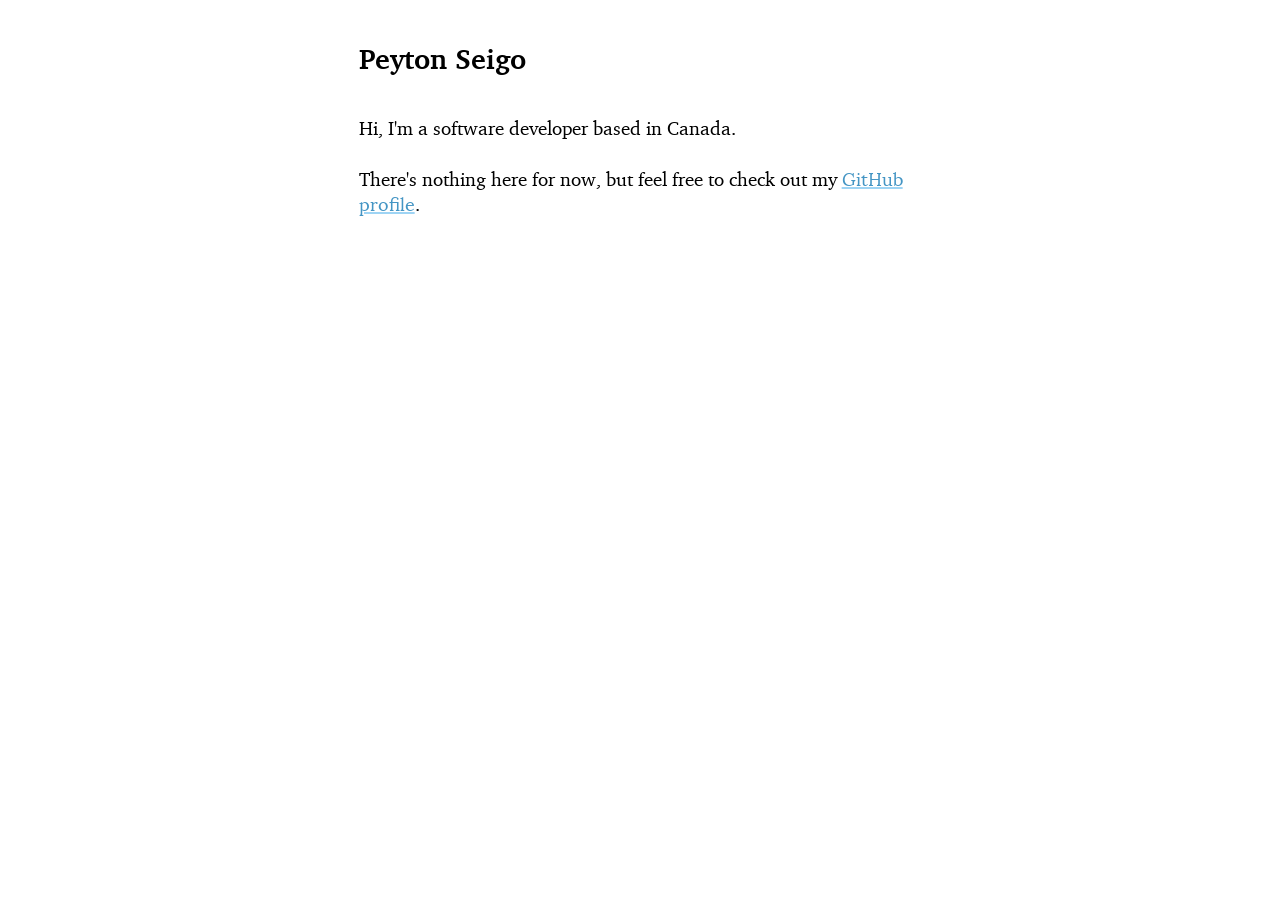
==== commit fc1056d8: "..." ====
--- a/index.html
+++ b/index.html
@@ -75,11 +75,9 @@
 
   <div style="margin-top: 2em;">
     <p>
-      Hi, I am a <a href="https://github.com/pseigo" target="_blank" rel="noreferrer noopener">software developer</a> and <a href="https://www.cs.ubc.ca/about-our-department" target="_blank" rel="noreferrer noopener">computer science</a> undergraduate. I've spent most of my time with C++ and Elixir in Windows and Linux environments and have a lot more to learn. Right now I am working on learning design intuition and building small things.
+      Hi, I'm a software developer based in Canada.
       <br><br>
-      My mailbox is open, feel free to reach out:
-      <br><br>
-      <span class="less">&#60;last-name at student dot ubc dot ca&#62;</span>
+      There's nothing here for now, but feel free to check out my <a href="https://github.com/pseigo" target="_blank" rel="noreferrer noopener">GitHub profile</a>.
     </p>
   </div>
 
